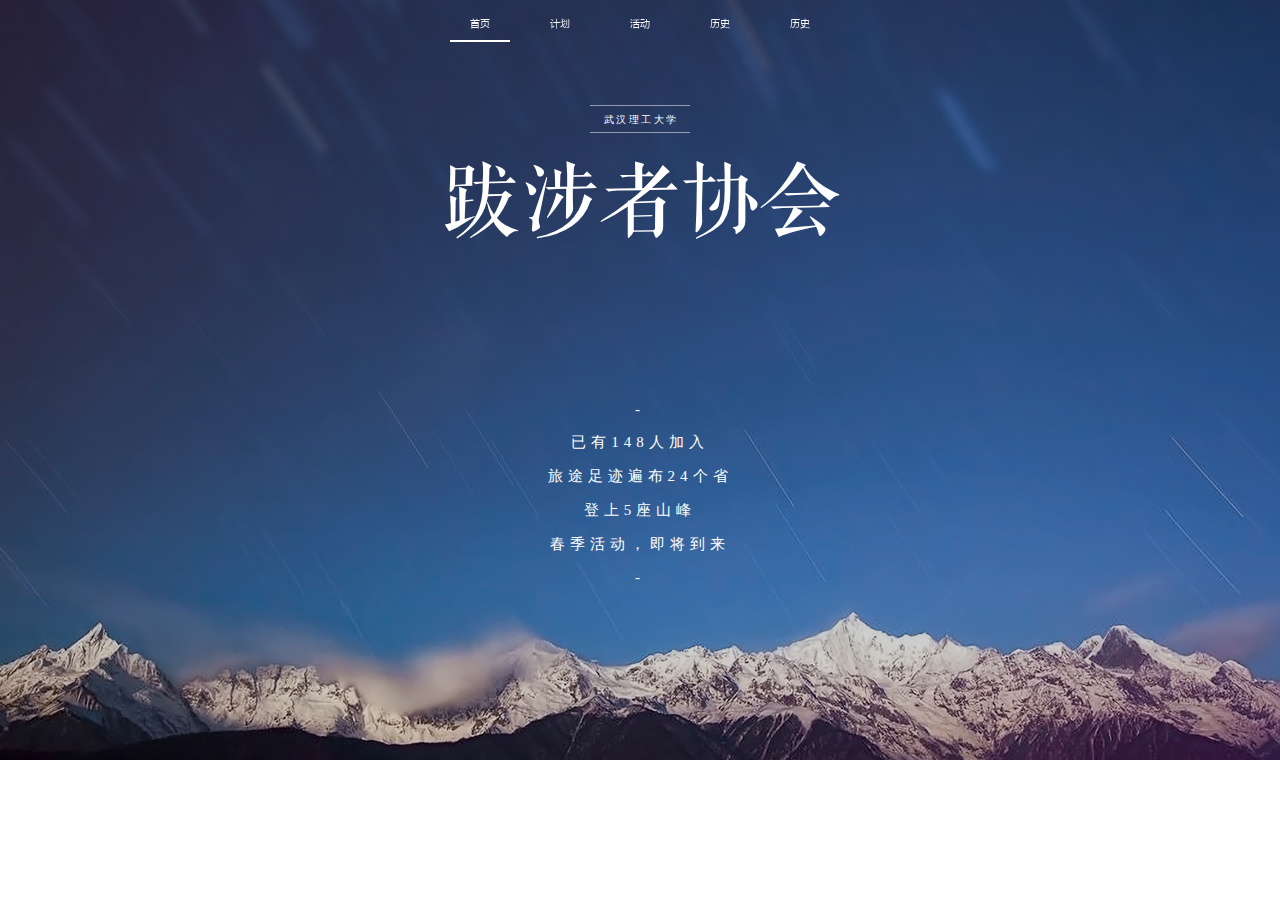
==== index.html @ 0ca20af0 "bszwutwebsite" ====
<!doctype html>
<html class="no-js" lang="">
    <head>
        <meta charset="utf-8">
        <meta http-equiv="x-ua-compatible" content="ie=edge">
        <title></title>
        <meta name="description" content="">
        <meta name="viewport" content="width=device-width, initial-scale=1">

        <link rel="manifest" href="site.webmanifest">
        <link rel="apple-touch-icon" href="icon.png">
        <!-- Place favicon.ico in the root directory -->

        <link rel="stylesheet" href="css/normalize.css">
        <link rel="stylesheet" href="css/main.css">


        <script type="text/javascript">
            window.onload = function(){
                //获取ul ID
                var oUl = document.getElementById("list");
                // 获取span ID
                var caution = document.getElementById("caution");
                //获取ul 所有孩子
                var aLi = oUl.children;

                //定时器管理
                var timer = null;

                //缓动
                var leader = 0;
                var target = 0;
                //停留
                var current = 0;


                for(var i = 0;i<aLi.length;i++){
                    //鼠标移动
                    aLi[i].onmouseover = function(){
                        //关闭定时器
                        clearInterval(timer);
                        //获取当前的left值
                        target = this.offsetLeft;
                        //开启定时器
                        timer  = setInterval(autoCaution,20);
                    }
                    //鼠标点击
                    aLi[i].onmousedown = function(){
                        //清楚所有高亮的文字
                        for(var j = 0;j<aLi.length;j++){
                            aLi[j].style.color = "#fff";
                        }
                        //当前点击栏变为红色
                        this.style.color = "#ccc";
                        //提示框
                        current = this.offsetLeft;
                        caution.style.left = current+"px";
                    }
                }
                //鼠标离开
                oUl.onmouseout = function(){
                    //关闭定时器
                    clearInterval(timer);
                    target = current;
                    timer  = setInterval(autoCaution,20);

                }

                //缓动动画
                function autoCaution(){
                    leader  = leader +(target - leader) /10;
                    caution.style.left = leader+"px";
                }

            }
        </script>

    </head>
    <body>
        <!--[if lte IE 9]>
            <p class="browserupgrade">You are using an <strong>outdated</strong> browser. Please <a href="https://browsehappy.com/">upgrade your browser</a> to improve your experience and security.</p>
        <![endif]-->

        <!-- Add your site or application content here -->




        <div class="background">
            <div class="table1">

                <div id="box">
                    <span id="caution"></span>
                    <ul id="list">
                        <li><a href="index.html"> 首页</a></li>
                        <li><a href="plan.html"> 计划</a></li>
                        <li><a href="subject.html" >活动</a></li>
                        <li><a href="history.html"> 历史</a></li>
                        <li><a href="us.html"> 历史</a></li>
                    </ul>
                </div>

            </div>

            <div class="empty">
            </div>

            <div class="school">
                <hr style="height:1px;border:none;border-top:1px solid #ffffff;width: 100px;opacity: 0.5;" />
                武&nbsp汉&nbsp理&nbsp工&nbsp大&nbsp学
                <hr style="height:1px;border:none;border-top:1px solid #ffffff;width: 100px;opacity: 0.5;" />
            </div>


            <div class="empty4">
            </div>
            <div class="name">
                跋涉者协会
            </div>

            <div class="empty2"></div>

            <div class="introduce">
                <p>-</p>
                <p>已有148人加入</p>
                <p>旅途足迹遍布24个省</p>
                <p>登上5座山峰</p>
                <p>春季活动，即将到来</p>
                <p>-</p>



            </div>



        </div>
        <div class="end">




        </div>



    </body>
</html>
---- css/main.css ----
@font-face {
    font-family: fzqkbys;
    src: url("fzqkbys.TTF");
}

@font-face {
    font-family: fzltxh;
    src: url("fzltxh.TTF");
}

@font-face {
    font-family: fzltcxh;
    src: url("fzltcxh.TTF");
}

@font-face {
    font-family: jxm;
    src: url("jxm.ttf");
}

body{margin:0px;padding:0px;
    min-width: 460px;
    width: expression_r( document.body.clientWidth < 461 ? "460px" : "auto" );

}

.background {
    background-image: url("../img/11111.jpg");
    height: 760px;
    width: 100%;
    margin:0 auto;
    text-align:center ;
    background-position: center;
    background-attachment: scroll;
    background-repeat: no-repeat;
}

.school{

    color:white;
    text-align:center ;
    margin: 0 0 0 0;
    font:  10px/15px "fzltcxh";

}

.name{
    font-size: 80px;
    color: white;
    text-align:center ;
    margin: 0 0 0 0;
    font-family: "fzqkbys";
    letter-spacing:10px
    box-shadow: 0px 10px 10px #888888;

}

.introduce{
    font-size: 15px;
    color: white;

    text-align:center ;
    margin: 0 0 0 0;
    font-family: "fzltcxh";
    letter-spacing:5px
}


.empty{
    height: 100px;
}

.empty2{
    height: 140px;
}


.empty4{
    height: 20px;
}

.table{
    background-image: url("../img/11111.jpg");
    height: 48px;
    width: 100%;
    margin:0 auto;
    text-align:center ;
    background-position: center;
    background-attachment: scroll;
    background-repeat: no-repeat;
    position: fixed;top: 0;z-index: 80;\
}

.table1{
    height: 48px;
    width: 100%;
    margin:0 auto;
    text-align:center ;
    position: fixed;top: 0;z-index: 80;\

box-shadow: 0px 10px 10px #888888;
}

ul,li { padding: 0; margin: 0; }
li { list-style: none; }
#box{
    height: 48px;
    width: 400px;
    margin: 0px auto;
    position: relative;

}
#caution {
    width: 60px;
    height: 2px;
    background-color: white;
    position: absolute;
    top: 0;
    left: 0;
    margin-top: 40px;
    margin-left: 10px;
}
#list {
    position: absolute;
}
#list li {
    width: 80px;
    height: 48px;
    float: left;
    color: #fff;
    font: 500 10px/48px "fzltxh";
    text-align: center;
    cursor: pointer;

}



.end{

    width: 100%;
    background-color: black;
}




/*
    * 计划页面
    *
    */


.background2{
    height: 900px;
    width: 100%;
    margin:0 auto;
    text-align:center ;
    background-color: rgba(195, 197, 206, 0.91);

}

.tab{
    width: 600px;
    height: 800px;
    box-shadow: 0px 10px 20px #888888;
    background-color: white;
    margin:0 auto;
}


.empty3{
    height: 80px;
}

a{
    text-decoration:none;
    color: #ffffff;
    font-family: fzltxh;
    width: 80px;
    height: 48px;
    display:inline-block;
}



.text{
    width: 520px;
    height: 760px;
    background-color: white;
    color: #4b4b4b;
    margin:0 auto;
    padding-top: 5px;

}

.t1 {
    font: 500 30px/30px "fzltxh";;text-align:left;
}

.t2 {
    font: 500 14px/30px "fzltxh";;text-align:left;
    width: 520px;
    letter-spacing: 1px;
}


.t3 {
    font: 500 10px/30px "fzltxh";;text-align:left;
    width: 520px;
    letter-spacing: 1px;
    color: #a7a7a7;
}
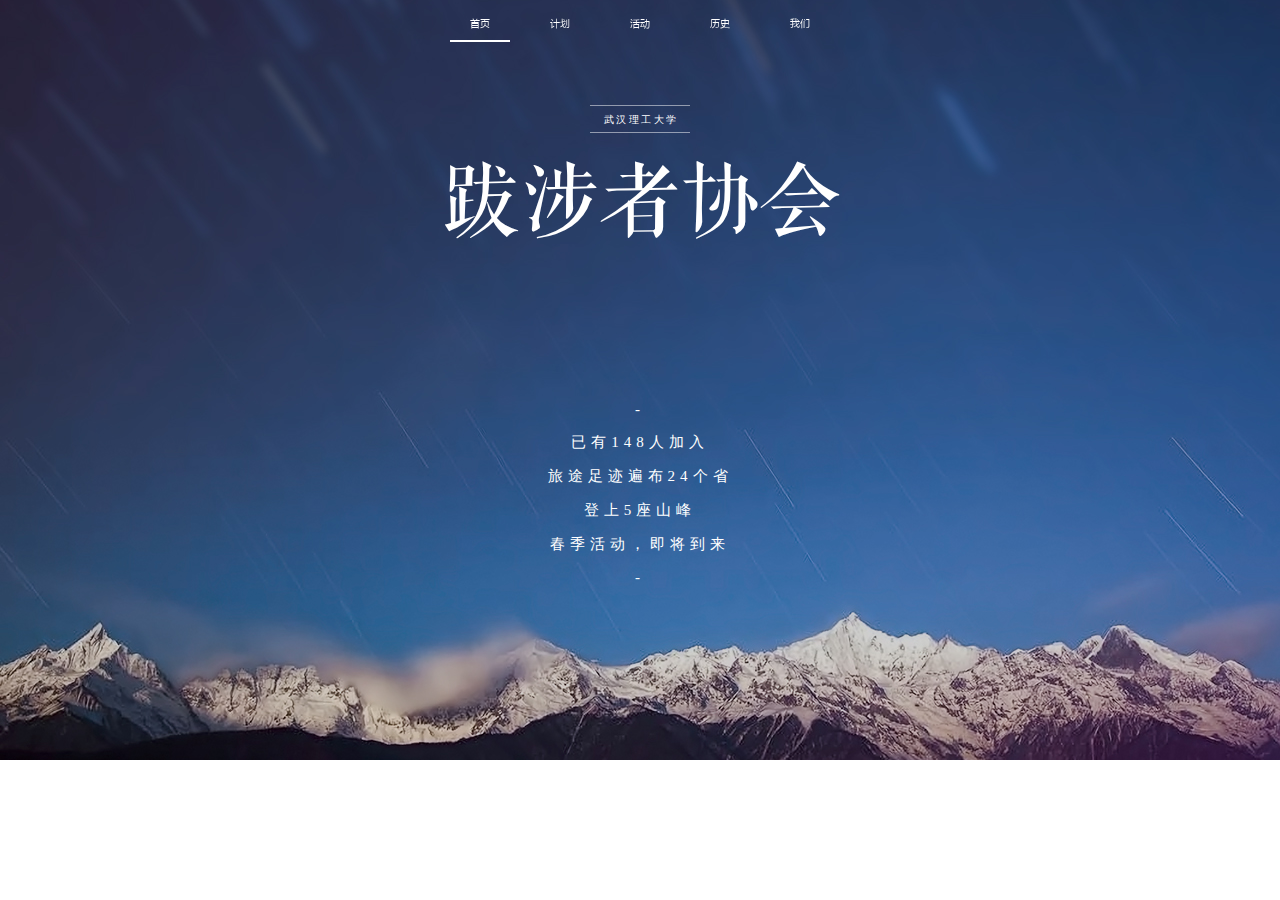
==== commit 9ce6ba42: "替换文字" ====
--- a/index.html
+++ b/index.html
@@ -96,7 +96,7 @@
                         <li><a href="plan.html"> 计划</a></li>
                         <li><a href="subject.html" >活动</a></li>
                         <li><a href="history.html"> 历史</a></li>
-                        <li><a href="us.html"> 历史</a></li>
+                        <li><a href="us.html"> 我们</a></li>
                     </ul>
                 </div>
 
--- a/css/main.css
+++ b/css/main.css
@@ -141,11 +141,6 @@
 
 
 
-.end{
-
-    width: 100%;
-    background-color: black;
-}
 
 
 
@@ -159,10 +154,13 @@
 .background2{
     height: 900px;
     width: 100%;
+    min-width: 600px;
     margin:0 auto;
     text-align:center ;
     background-color: rgba(195, 197, 206, 0.91);
-
+    background-position: center;
+    background-attachment: scroll;
+    background-repeat: no-repeat;
 }
 
 .tab{
